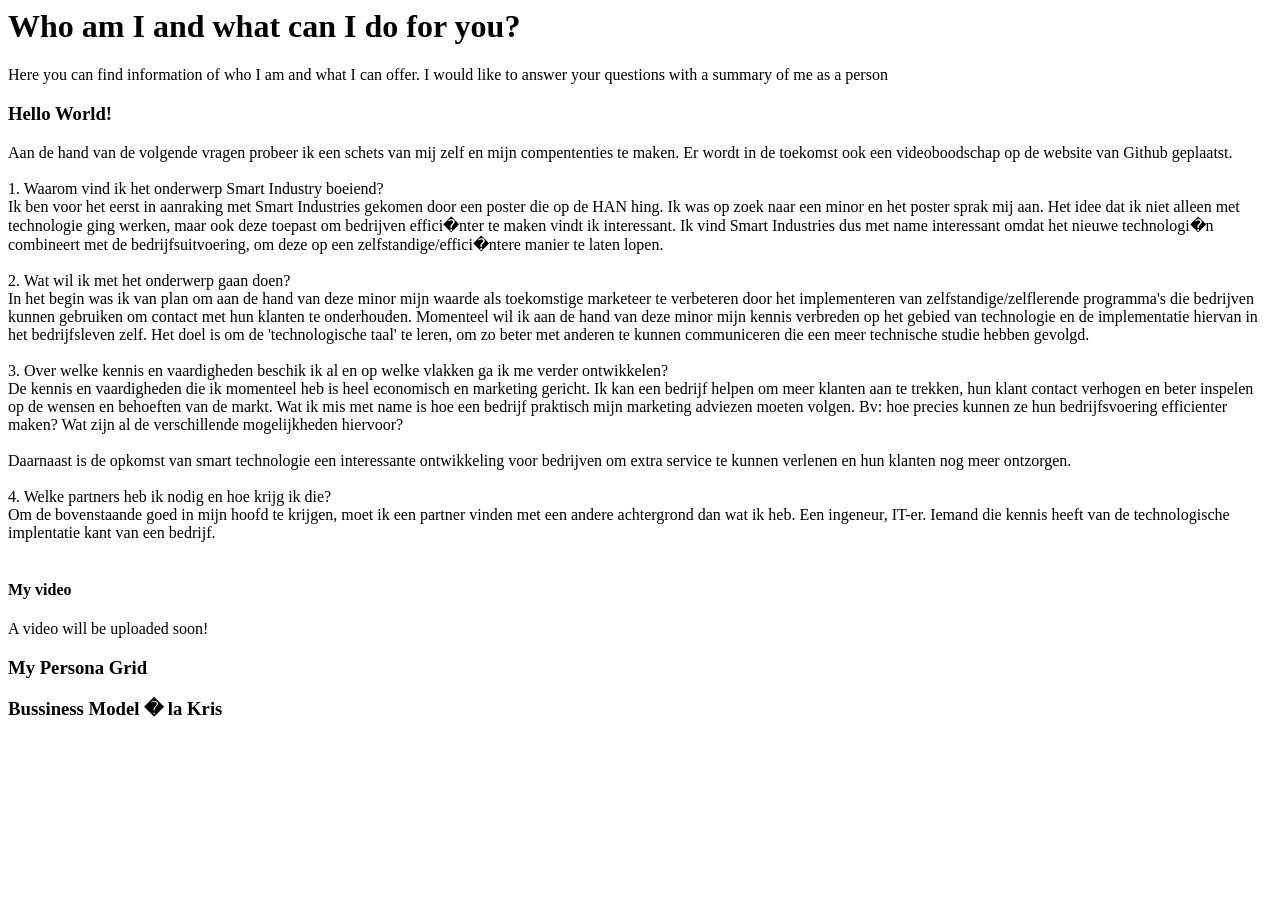
==== About page.html @ 7979842b "Add files via upload" ====
<html>

<head>
<style type="text/css">
.knitr .inline {
  background-color: #f7f7f7;
  border:solid 1px #B0B0B0;
}
.error {
	font-weight: bold;
	color: #FF0000;
}
.warning {
	font-weight: bold;
}
.message {
	font-style: italic;
}
.source, .output, .warning, .error, .message {
	padding: 0 1em;
  border:solid 1px #F7F7F7;
}
.source {
  background-color: #f5f5f5;
}
.rimage .left {
  text-align: left;
}
.rimage .right {
  text-align: right;
}
.rimage .center {
  text-align: center;
}
.hl.num {
  color: #AF0F91;
}
.hl.str {
  color: #317ECC;
}
.hl.com {
  color: #AD95AF;
  font-style: italic;
}
.hl.opt {
  color: #000000;
}
.hl.std {
  color: #585858;
}
.hl.kwa {
  color: #295F94;
  font-weight: bold;
}
.hl.kwb {
  color: #B05A65;
}
.hl.kwc {
  color: #55aa55;
}
.hl.kwd {
  color: #BC5A65;
  font-weight: bold;
}
</style>
<title>About me!</title>
</head>
<style>
</style>
<body>
<h1> Who am I and what can I do for you? </h1>

<p> Here you can find information of who I am and what I can offer. I would like to answer your questions with a summary of me as a person </p>

<h3> Hello World! </h3>
<p> Aan de hand van de volgende vragen probeer ik een schets van mij zelf en mijn compententies te maken.  Er wordt in de toekomst ook een videoboodschap op de website van Github geplaatst.<br><br>

1.	Waarom vind ik het onderwerp Smart Industry boeiend?<br>
Ik ben voor het eerst in aanraking met Smart Industries  gekomen door een poster die op de HAN hing. Ik was op zoek naar een minor en het poster sprak mij aan. Het idee dat ik niet alleen met technologie ging werken, maar ook deze toepast om bedrijven effici�nter te maken vindt ik interessant. Ik vind Smart Industries dus met name interessant omdat het nieuwe technologi�n combineert met de bedrijfsuitvoering, om deze op een zelfstandige/effici�ntere manier te laten lopen. <br><br>

2.	Wat wil ik met het onderwerp gaan doen?<br>
In het begin was ik van plan om aan de hand van deze minor mijn waarde als toekomstige marketeer te verbeteren door het implementeren van zelfstandige/zelflerende programma's die bedrijven kunnen gebruiken om contact met hun klanten te onderhouden. Momenteel wil ik aan de hand van deze minor mijn kennis verbreden op het gebied van technologie en de implementatie hiervan in het bedrijfsleven zelf. Het doel is om de 'technologische taal' te leren, om zo beter met anderen te kunnen communiceren die een meer technische studie hebben gevolgd.
<br><br>
3.	Over welke kennis en vaardigheden beschik ik al en op welke vlakken ga ik me verder ontwikkelen?<br>
De kennis en vaardigheden die ik momenteel heb is heel economisch en marketing gericht. Ik kan een bedrijf helpen om meer klanten aan te trekken, hun klant contact verhogen en beter inspelen op de wensen en behoeften van de markt. Wat ik mis met name is hoe een bedrijf praktisch mijn marketing adviezen moeten volgen. Bv: hoe precies kunnen ze hun bedrijfsvoering efficienter maken? Wat zijn al de verschillende mogelijkheden hiervoor? <br><br>

Daarnaast is de opkomst van smart technologie een interessante ontwikkeling voor bedrijven om extra service te kunnen verlenen en hun klanten nog meer ontzorgen.<br><br>

4.	Welke partners heb ik nodig en hoe krijg ik die?<br>
Om de bovenstaande goed in mijn hoofd te krijgen, moet ik een partner vinden met een andere achtergrond dan wat ik heb. Een ingeneur, IT-er. Iemand die kennis heeft van de technologische implentatie kant van een bedrijf.<br><br>

<h4> My video </h4>
A video will be uploaded soon!

<h3> My Persona Grid </h3>

<h3> Bussiness Model � la Kris </h3>

  


</body>
</html>
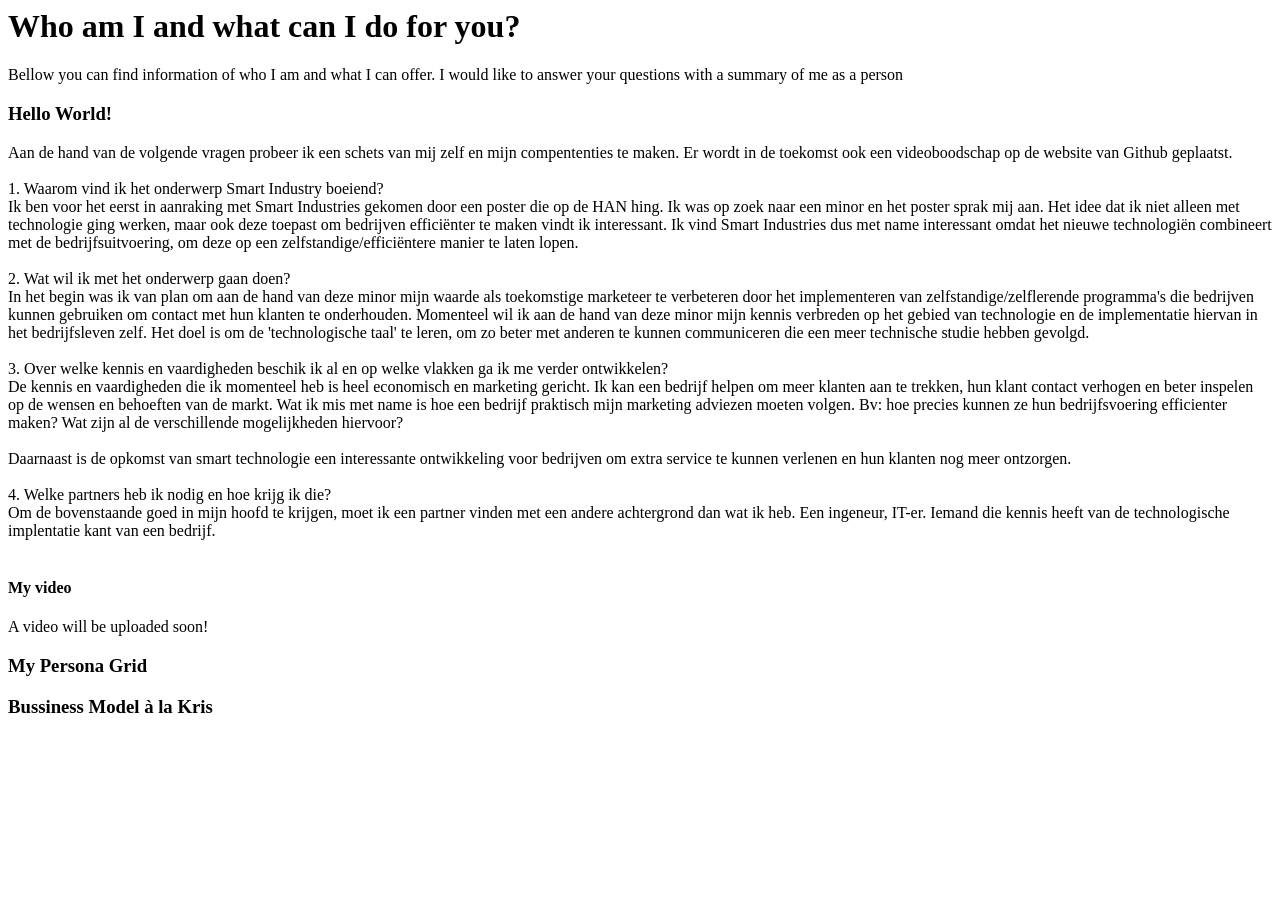
==== commit 9237a5bd: "Update About page.html" ====
--- a/About page.html
+++ b/About page.html
@@ -70,13 +70,13 @@
 <body>
 <h1> Who am I and what can I do for you? </h1>
 
-<p> Here you can find information of who I am and what I can offer. I would like to answer your questions with a summary of me as a person </p>
+<p> Bellow you can find information of who I am and what I can offer. I would like to answer your questions with a summary of me as a person </p>
 
 <h3> Hello World! </h3>
 <p> Aan de hand van de volgende vragen probeer ik een schets van mij zelf en mijn compententies te maken.  Er wordt in de toekomst ook een videoboodschap op de website van Github geplaatst.<br><br>
 
 1.	Waarom vind ik het onderwerp Smart Industry boeiend?<br>
-Ik ben voor het eerst in aanraking met Smart Industries  gekomen door een poster die op de HAN hing. Ik was op zoek naar een minor en het poster sprak mij aan. Het idee dat ik niet alleen met technologie ging werken, maar ook deze toepast om bedrijven effici�nter te maken vindt ik interessant. Ik vind Smart Industries dus met name interessant omdat het nieuwe technologi�n combineert met de bedrijfsuitvoering, om deze op een zelfstandige/effici�ntere manier te laten lopen. <br><br>
+Ik ben voor het eerst in aanraking met Smart Industries  gekomen door een poster die op de HAN hing. Ik was op zoek naar een minor en het poster sprak mij aan. Het idee dat ik niet alleen met technologie ging werken, maar ook deze toepast om bedrijven efficiënter te maken vindt ik interessant. Ik vind Smart Industries dus met name interessant omdat het nieuwe technologiën combineert met de bedrijfsuitvoering, om deze op een zelfstandige/efficiëntere manier te laten lopen. <br><br>
 
 2.	Wat wil ik met het onderwerp gaan doen?<br>
 In het begin was ik van plan om aan de hand van deze minor mijn waarde als toekomstige marketeer te verbeteren door het implementeren van zelfstandige/zelflerende programma's die bedrijven kunnen gebruiken om contact met hun klanten te onderhouden. Momenteel wil ik aan de hand van deze minor mijn kennis verbreden op het gebied van technologie en de implementatie hiervan in het bedrijfsleven zelf. Het doel is om de 'technologische taal' te leren, om zo beter met anderen te kunnen communiceren die een meer technische studie hebben gevolgd.
@@ -94,7 +94,7 @@
 
 <h3> My Persona Grid </h3>
 
-<h3> Bussiness Model � la Kris </h3>
+<h3> Bussiness Model à la Kris </h3>
 
   
 
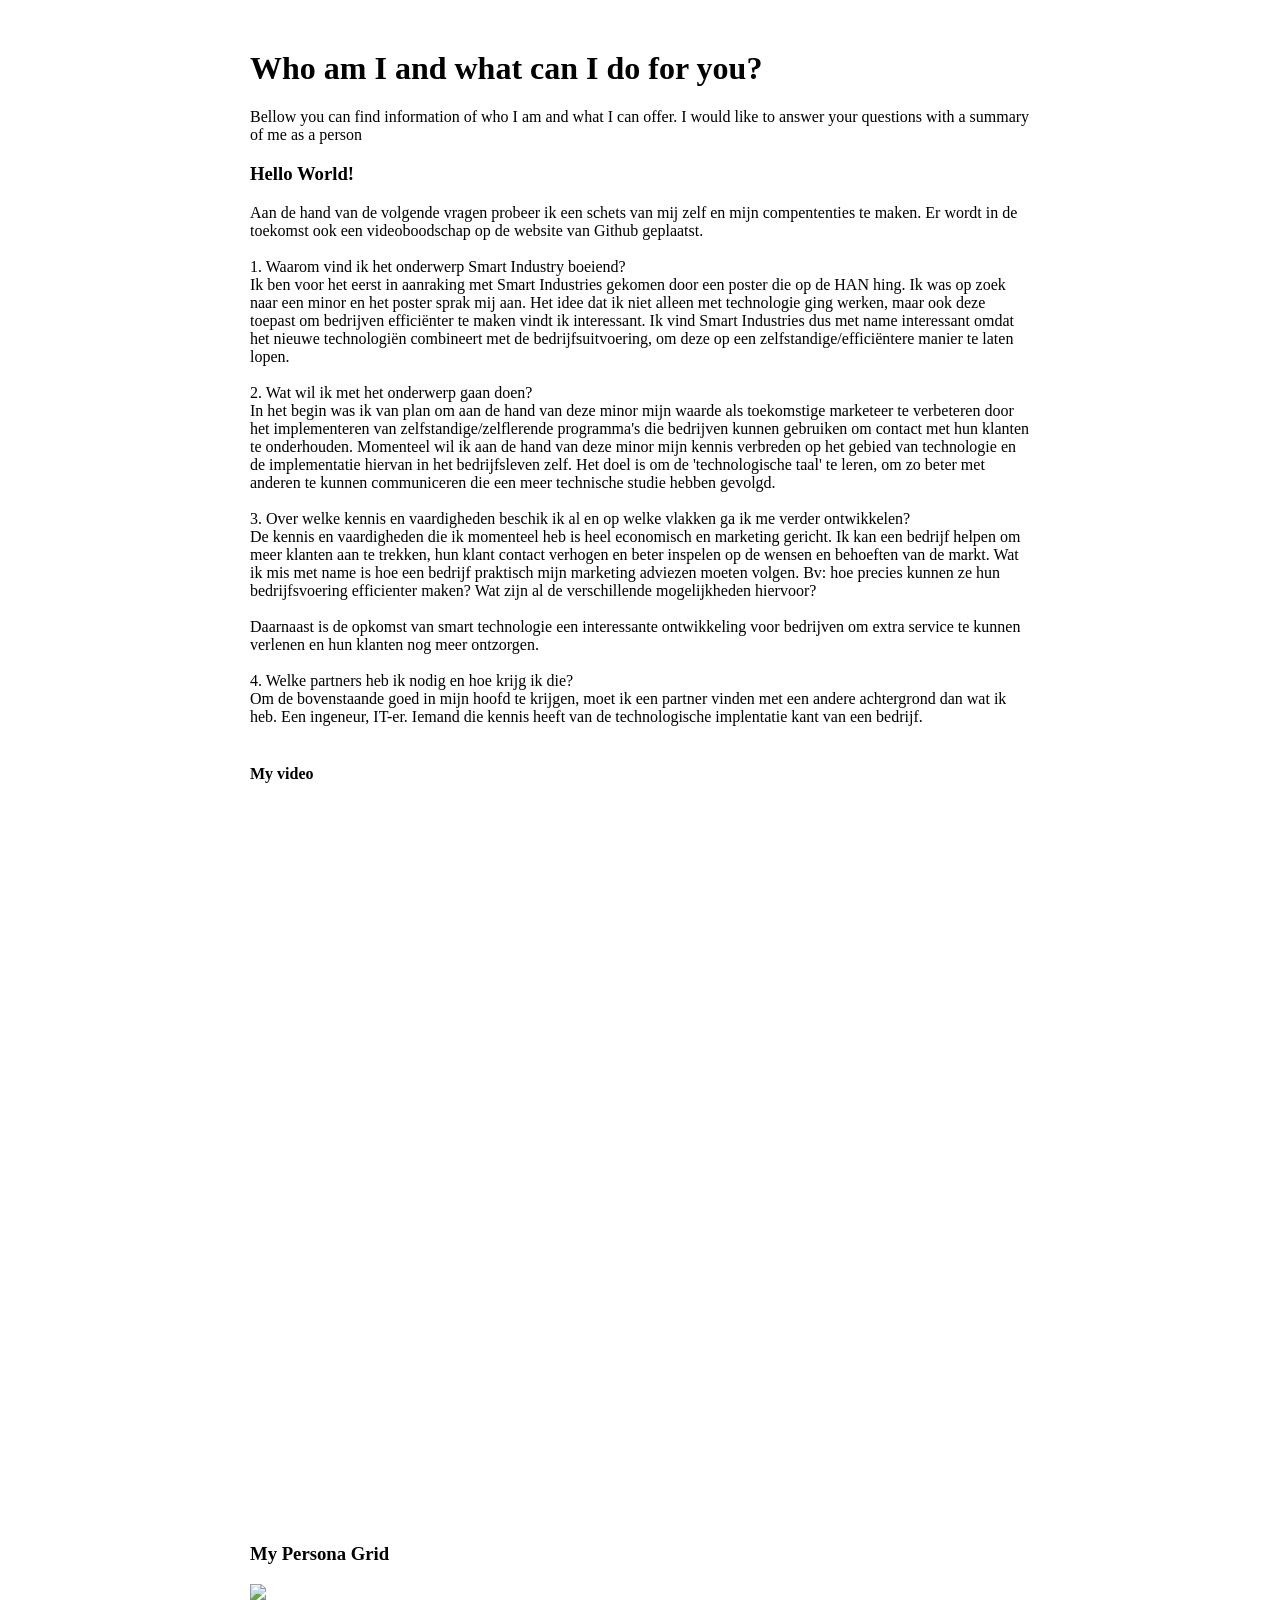
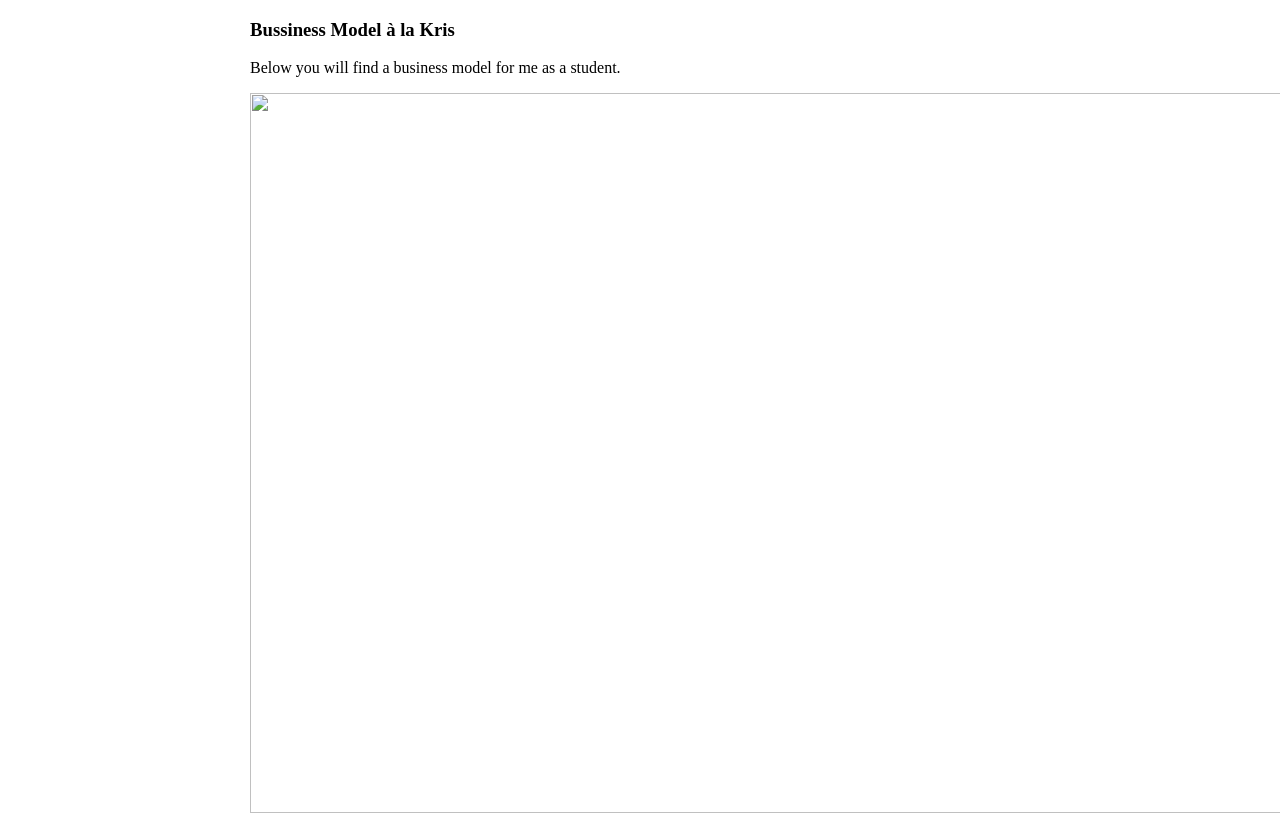
==== commit a52f4ab7: "Add files via upload" ====
--- a/About page.html
+++ b/About page.html
@@ -64,10 +64,26 @@
 }
 </style>
 <title>About me!</title>
+<meta charset="ISO-8859-1">
 </head>
 <style>
+html{
+    width:100%;
+    height:100%;
+}
+
+body{ margin-left: 250;
+margin-right: 250;
+margin-top: 50;
+margin-bottom:40;
+
+
+}
+
 </style>
 <body>
+
+
 <h1> Who am I and what can I do for you? </h1>
 
 <p> Bellow you can find information of who I am and what I can offer. I would like to answer your questions with a summary of me as a person </p>
@@ -76,7 +92,7 @@
 <p> Aan de hand van de volgende vragen probeer ik een schets van mij zelf en mijn compententies te maken.  Er wordt in de toekomst ook een videoboodschap op de website van Github geplaatst.<br><br>
 
 1.	Waarom vind ik het onderwerp Smart Industry boeiend?<br>
-Ik ben voor het eerst in aanraking met Smart Industries  gekomen door een poster die op de HAN hing. Ik was op zoek naar een minor en het poster sprak mij aan. Het idee dat ik niet alleen met technologie ging werken, maar ook deze toepast om bedrijven efficiënter te maken vindt ik interessant. Ik vind Smart Industries dus met name interessant omdat het nieuwe technologiën combineert met de bedrijfsuitvoering, om deze op een zelfstandige/efficiëntere manier te laten lopen. <br><br>
+Ik ben voor het eerst in aanraking met Smart Industries  gekomen door een poster die op de HAN hing. Ik was op zoek naar een minor en het poster sprak mij aan. Het idee dat ik niet alleen met technologie ging werken, maar ook deze toepast om bedrijven effici&euml;nter te maken vindt ik interessant. Ik vind Smart Industries dus met name interessant omdat het nieuwe technologi�n combineert met de bedrijfsuitvoering, om deze op een zelfstandige/effici�ntere manier te laten lopen. <br><br>
 
 2.	Wat wil ik met het onderwerp gaan doen?<br>
 In het begin was ik van plan om aan de hand van deze minor mijn waarde als toekomstige marketeer te verbeteren door het implementeren van zelfstandige/zelflerende programma's die bedrijven kunnen gebruiken om contact met hun klanten te onderhouden. Momenteel wil ik aan de hand van deze minor mijn kennis verbreden op het gebied van technologie en de implementatie hiervan in het bedrijfsleven zelf. Het doel is om de 'technologische taal' te leren, om zo beter met anderen te kunnen communiceren die een meer technische studie hebben gevolgd.
@@ -90,14 +106,15 @@
 Om de bovenstaande goed in mijn hoofd te krijgen, moet ik een partner vinden met een andere achtergrond dan wat ik heb. Een ingeneur, IT-er. Iemand die kennis heeft van de technologische implentatie kant van een bedrijf.<br><br>
 
 <h4> My video </h4>
-A video will be uploaded soon!
+<iframe width="1280" height="720" src="https://www.youtube.com/embed/P4V2D4c9nKk?rel=0" frameborder="0" allow="autoplay; encrypted-media" allowfullscreen> </iframe>
 
 <h3> My Persona Grid </h3>
 
-<h3> Bussiness Model à la Kris </h3>
+<img src="https://i.imgur.com/JZm7TzS.png"/>
 
-  
-
+<h3> Bussiness Model � la Kris </h3>
+<p>Below you will find a business model for me as a student.</p>
+<img src="https://i.imgur.com/WQ5d0Td.png" style="width:1080px;height:720px;">
 
 </body>
 </html>
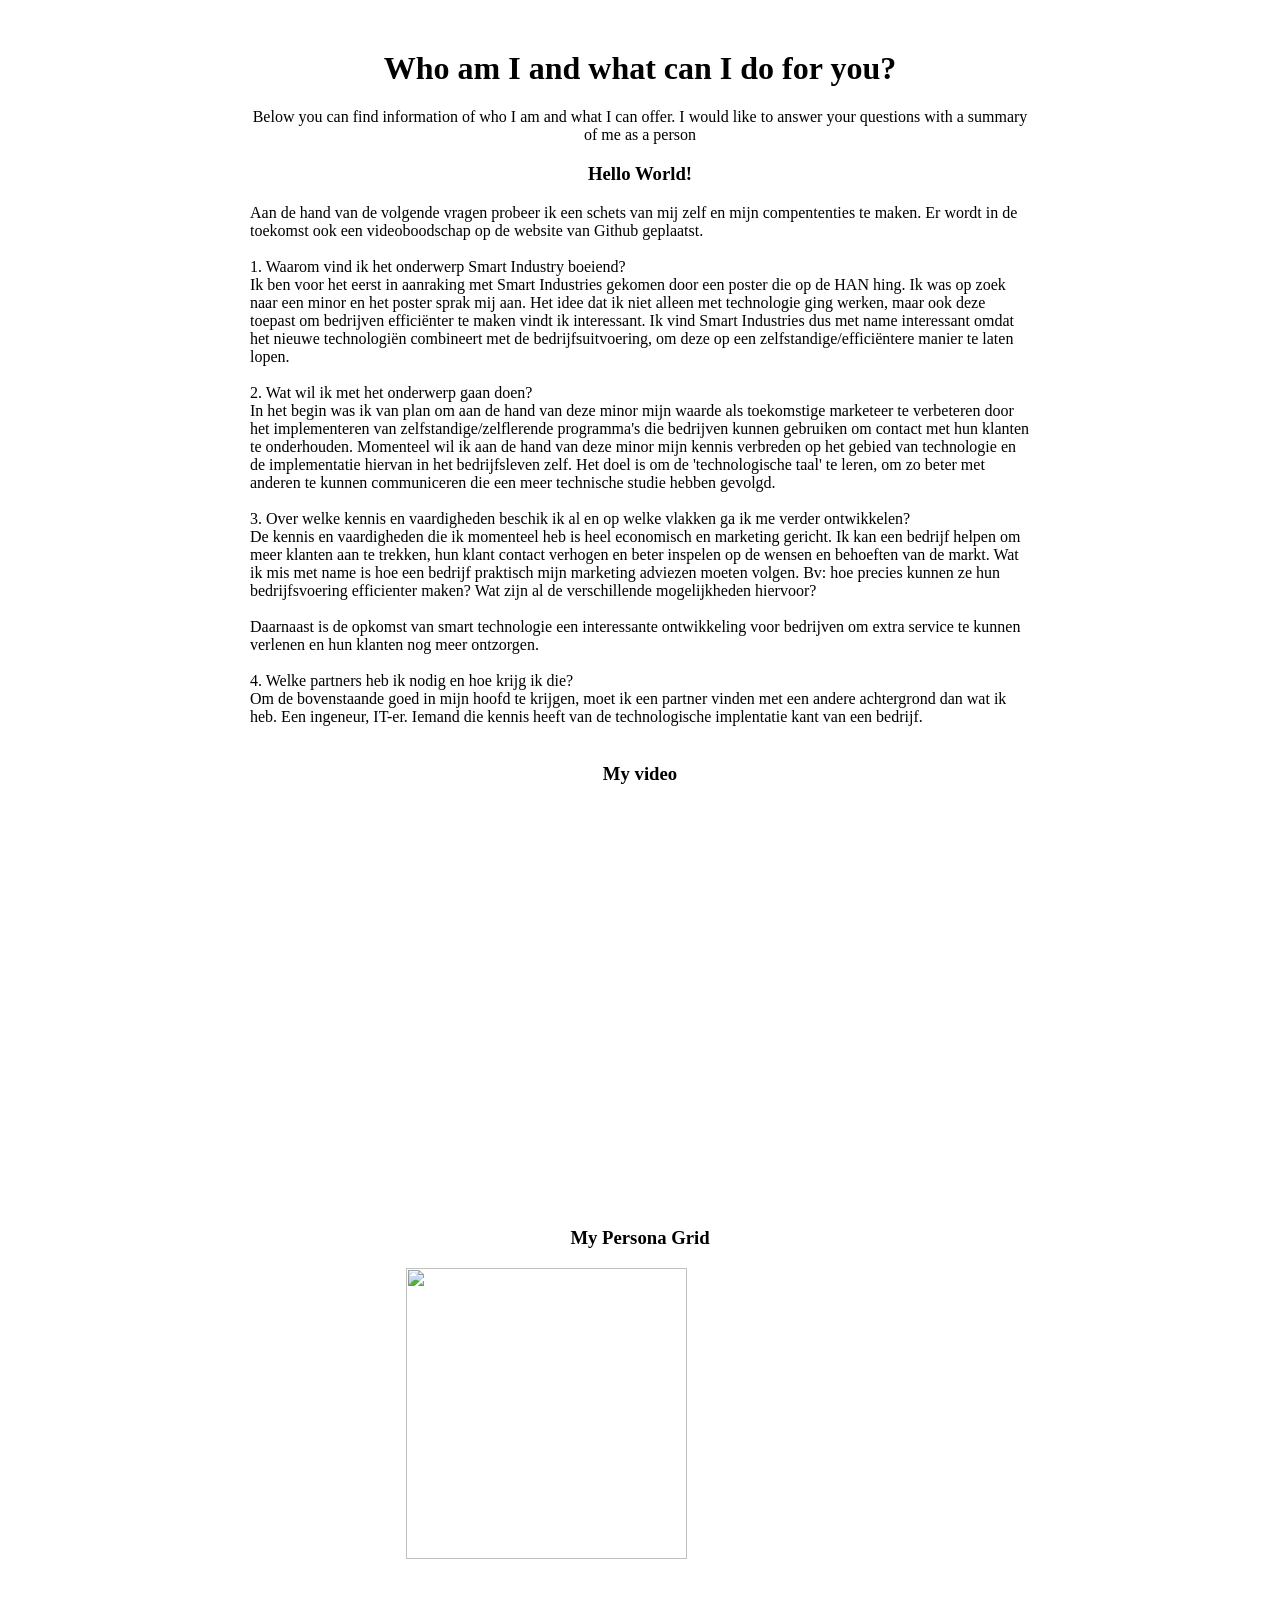
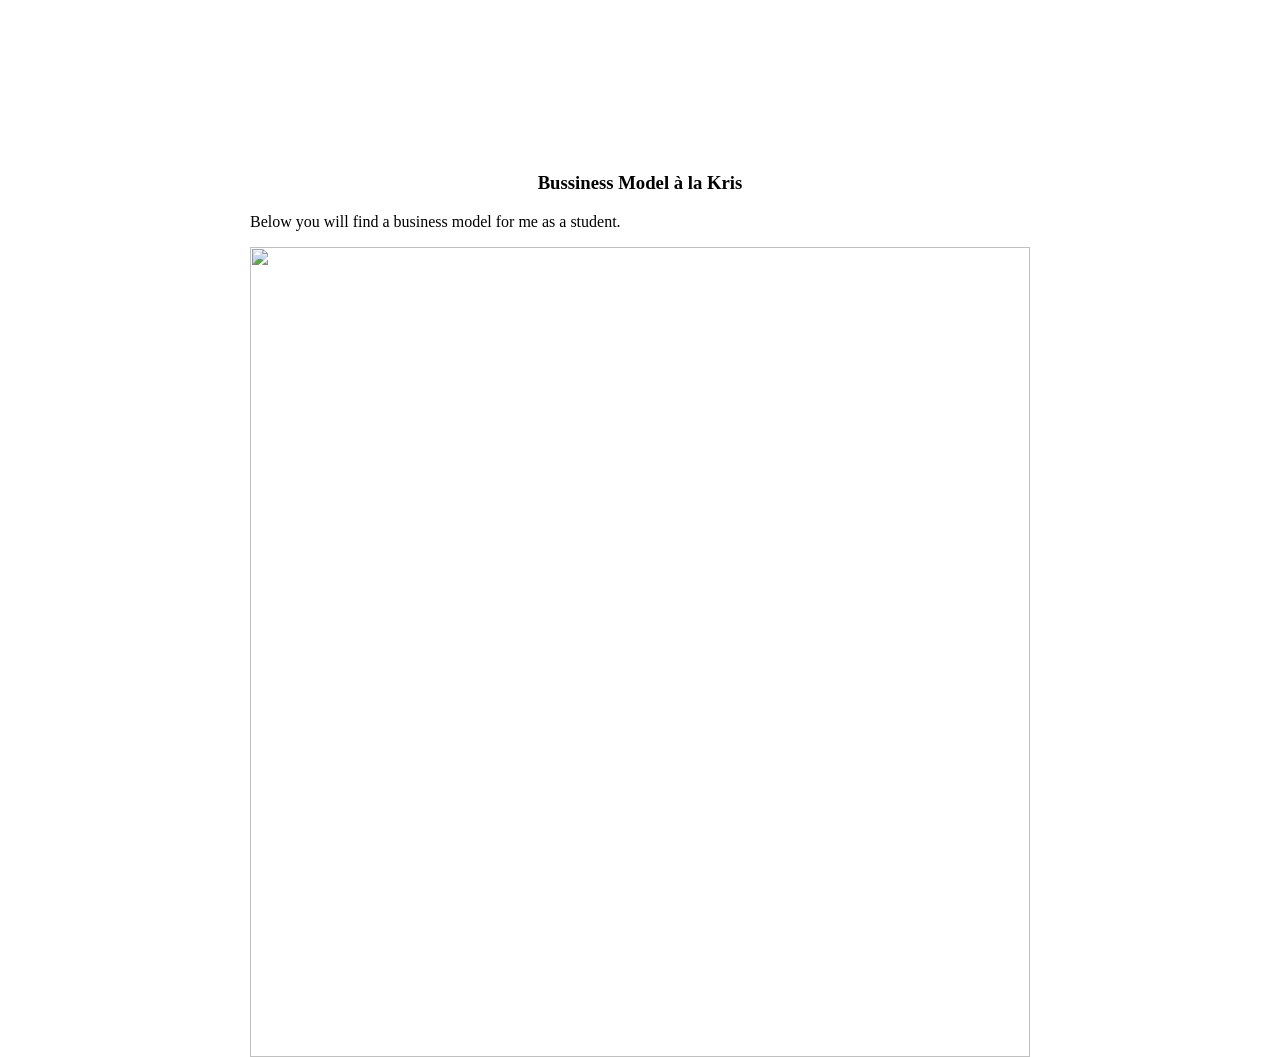
==== commit 9d9f4e86: "Add files via upload" ====
--- a/About page.html
+++ b/About page.html
@@ -76,9 +76,33 @@
 margin-right: 250;
 margin-top: 50;
 margin-bottom:40;
+}
 
+#canvas{
+width:100%;
+height: 100%;
+Display:block;
+Margin:auto;
+}
 
+#vid{
+width:50%;
+height: 50%;
+Display:block;
+Margin:auto;
 }
+
+#Persona{
+width:60%;
+height: 60%;
+Display:block;
+Margin:auto;
+}
+
+h3,h1,#intro{
+text-align:center;
+}
+
 
 </style>
 <body>
@@ -86,7 +110,7 @@
 
 <h1> Who am I and what can I do for you? </h1>
 
-<p> Bellow you can find information of who I am and what I can offer. I would like to answer your questions with a summary of me as a person </p>
+<p id="intro"> Below you can find information of who I am and what I can offer. I would like to answer your questions with a summary of me as a person </p>
 
 <h3> Hello World! </h3>
 <p> Aan de hand van de volgende vragen probeer ik een schets van mij zelf en mijn compententies te maken.  Er wordt in de toekomst ook een videoboodschap op de website van Github geplaatst.<br><br>
@@ -105,16 +129,16 @@
 4.	Welke partners heb ik nodig en hoe krijg ik die?<br>
 Om de bovenstaande goed in mijn hoofd te krijgen, moet ik een partner vinden met een andere achtergrond dan wat ik heb. Een ingeneur, IT-er. Iemand die kennis heeft van de technologische implentatie kant van een bedrijf.<br><br>
 
-<h4> My video </h4>
-<iframe width="1280" height="720" src="https://www.youtube.com/embed/P4V2D4c9nKk?rel=0" frameborder="0" allow="autoplay; encrypted-media" allowfullscreen> </iframe>
+<h3> My video </h3>
+<iframe id="vid" src="https://www.youtube.com/embed/P4V2D4c9nKk?rel=0" frameborder="0" allow="autoplay; encrypted-media" allowfullscreen> </iframe>
 
 <h3> My Persona Grid </h3>
 
-<img src="https://i.imgur.com/JZm7TzS.png"/>
+<img id="Persona" src="https://i.imgur.com/JZm7TzS.png"/>
 
 <h3> Bussiness Model � la Kris </h3>
 <p>Below you will find a business model for me as a student.</p>
-<img src="https://i.imgur.com/WQ5d0Td.png" style="width:1080px;height:720px;">
+<img id="Canvas" src="https://i.imgur.com/WQ5d0Td.png">
 
 </body>
 </html>
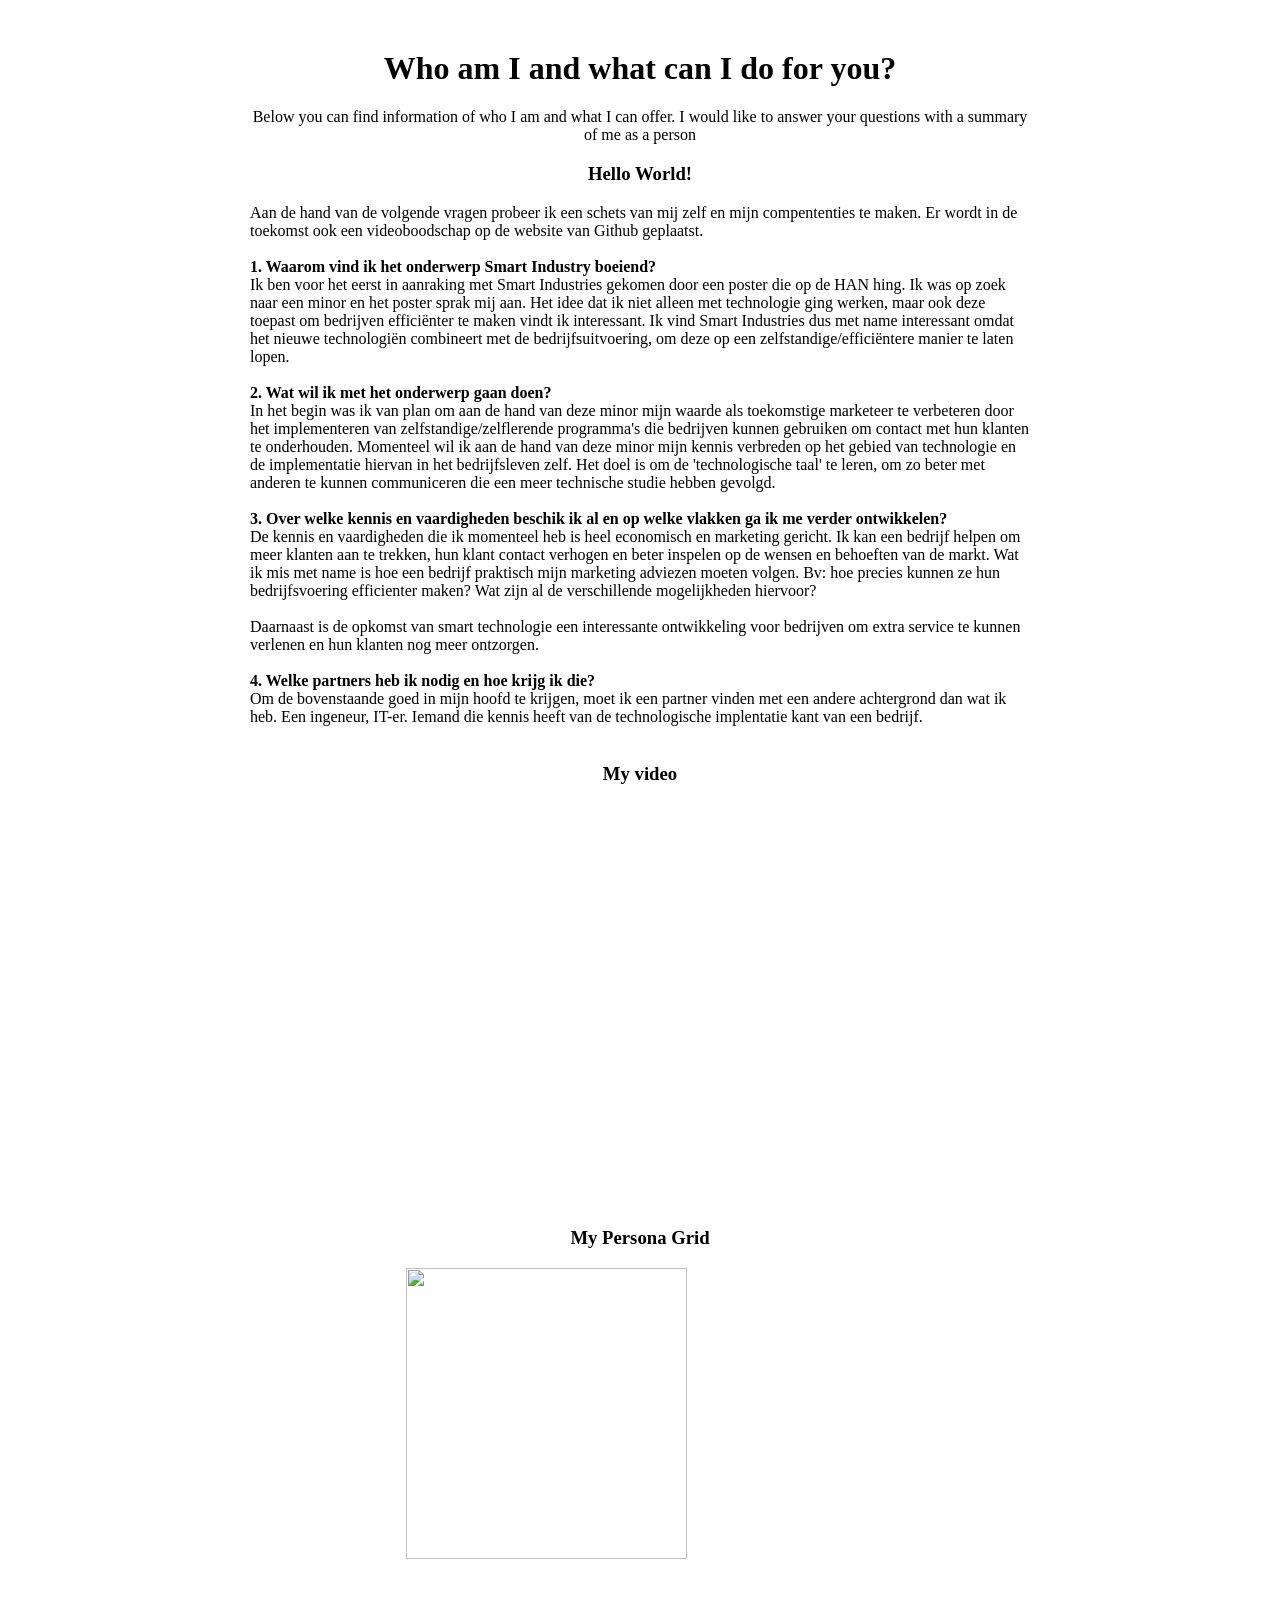
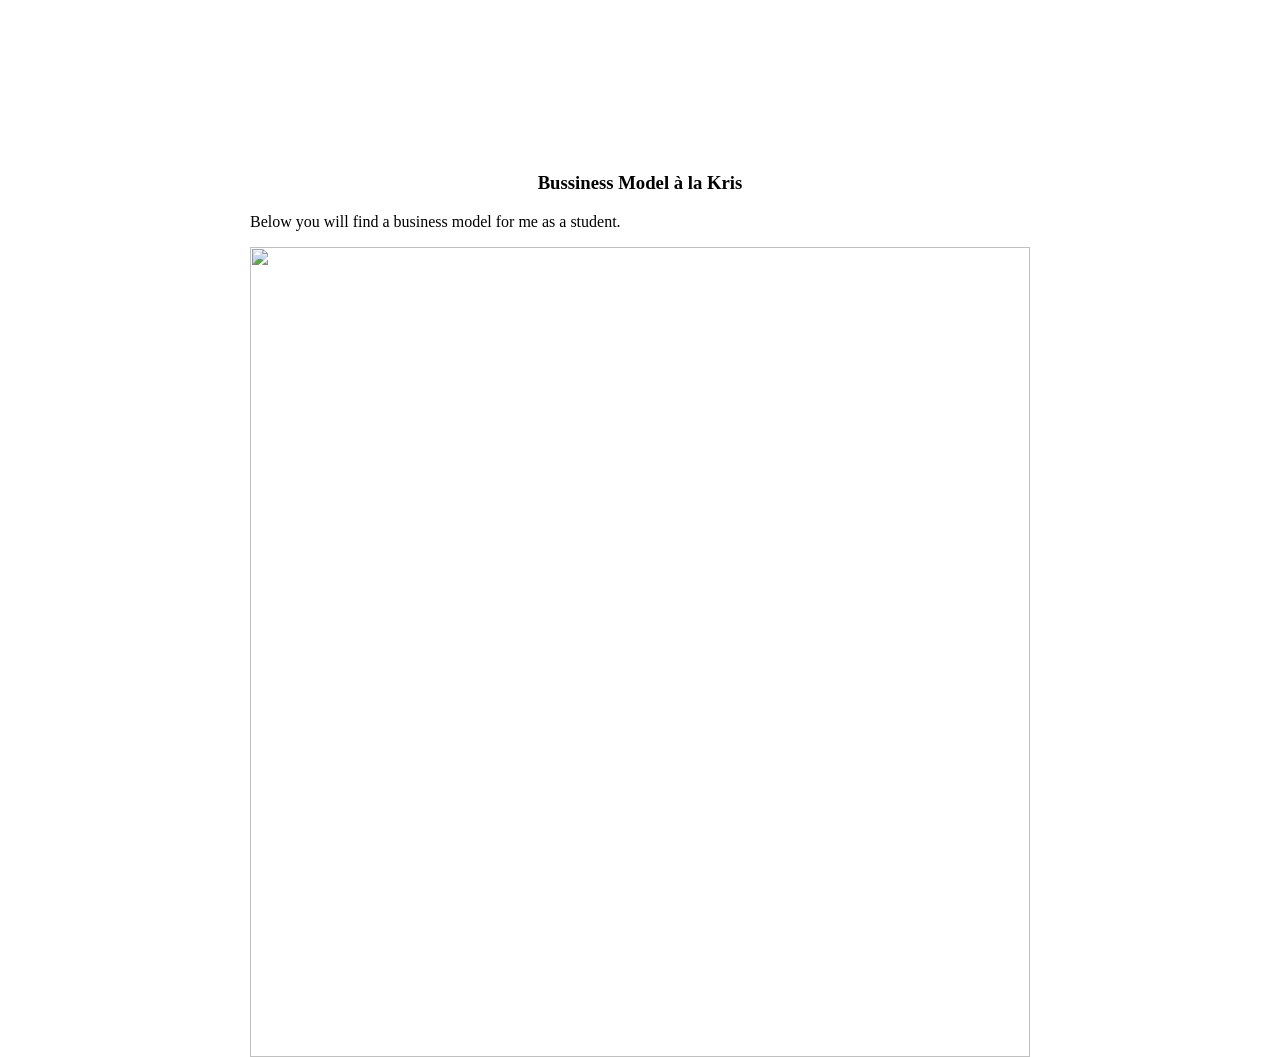
==== commit f926c983: "Add files via upload Fixed taal fouten" ====
--- a/About page.html
+++ b/About page.html
@@ -115,18 +115,19 @@
 <h3> Hello World! </h3>
 <p> Aan de hand van de volgende vragen probeer ik een schets van mij zelf en mijn compententies te maken.  Er wordt in de toekomst ook een videoboodschap op de website van Github geplaatst.<br><br>
 
-1.	Waarom vind ik het onderwerp Smart Industry boeiend?<br>
+<b> 1.	Waarom vind ik het onderwerp Smart Industry boeiend?</b> <br>
 Ik ben voor het eerst in aanraking met Smart Industries  gekomen door een poster die op de HAN hing. Ik was op zoek naar een minor en het poster sprak mij aan. Het idee dat ik niet alleen met technologie ging werken, maar ook deze toepast om bedrijven effici&euml;nter te maken vindt ik interessant. Ik vind Smart Industries dus met name interessant omdat het nieuwe technologi�n combineert met de bedrijfsuitvoering, om deze op een zelfstandige/effici�ntere manier te laten lopen. <br><br>
 
-2.	Wat wil ik met het onderwerp gaan doen?<br>
+<b> 2.	Wat wil ik met het onderwerp gaan doen? </b> <br>
 In het begin was ik van plan om aan de hand van deze minor mijn waarde als toekomstige marketeer te verbeteren door het implementeren van zelfstandige/zelflerende programma's die bedrijven kunnen gebruiken om contact met hun klanten te onderhouden. Momenteel wil ik aan de hand van deze minor mijn kennis verbreden op het gebied van technologie en de implementatie hiervan in het bedrijfsleven zelf. Het doel is om de 'technologische taal' te leren, om zo beter met anderen te kunnen communiceren die een meer technische studie hebben gevolgd.
 <br><br>
-3.	Over welke kennis en vaardigheden beschik ik al en op welke vlakken ga ik me verder ontwikkelen?<br>
+
+<b> 3.	Over welke kennis en vaardigheden beschik ik al en op welke vlakken ga ik me verder ontwikkelen? </b> <br>
 De kennis en vaardigheden die ik momenteel heb is heel economisch en marketing gericht. Ik kan een bedrijf helpen om meer klanten aan te trekken, hun klant contact verhogen en beter inspelen op de wensen en behoeften van de markt. Wat ik mis met name is hoe een bedrijf praktisch mijn marketing adviezen moeten volgen. Bv: hoe precies kunnen ze hun bedrijfsvoering efficienter maken? Wat zijn al de verschillende mogelijkheden hiervoor? <br><br>
 
 Daarnaast is de opkomst van smart technologie een interessante ontwikkeling voor bedrijven om extra service te kunnen verlenen en hun klanten nog meer ontzorgen.<br><br>
 
-4.	Welke partners heb ik nodig en hoe krijg ik die?<br>
+<b> 4.	Welke partners heb ik nodig en hoe krijg ik die? </b> <br>
 Om de bovenstaande goed in mijn hoofd te krijgen, moet ik een partner vinden met een andere achtergrond dan wat ik heb. Een ingeneur, IT-er. Iemand die kennis heeft van de technologische implentatie kant van een bedrijf.<br><br>
 
 <h3> My video </h3>
